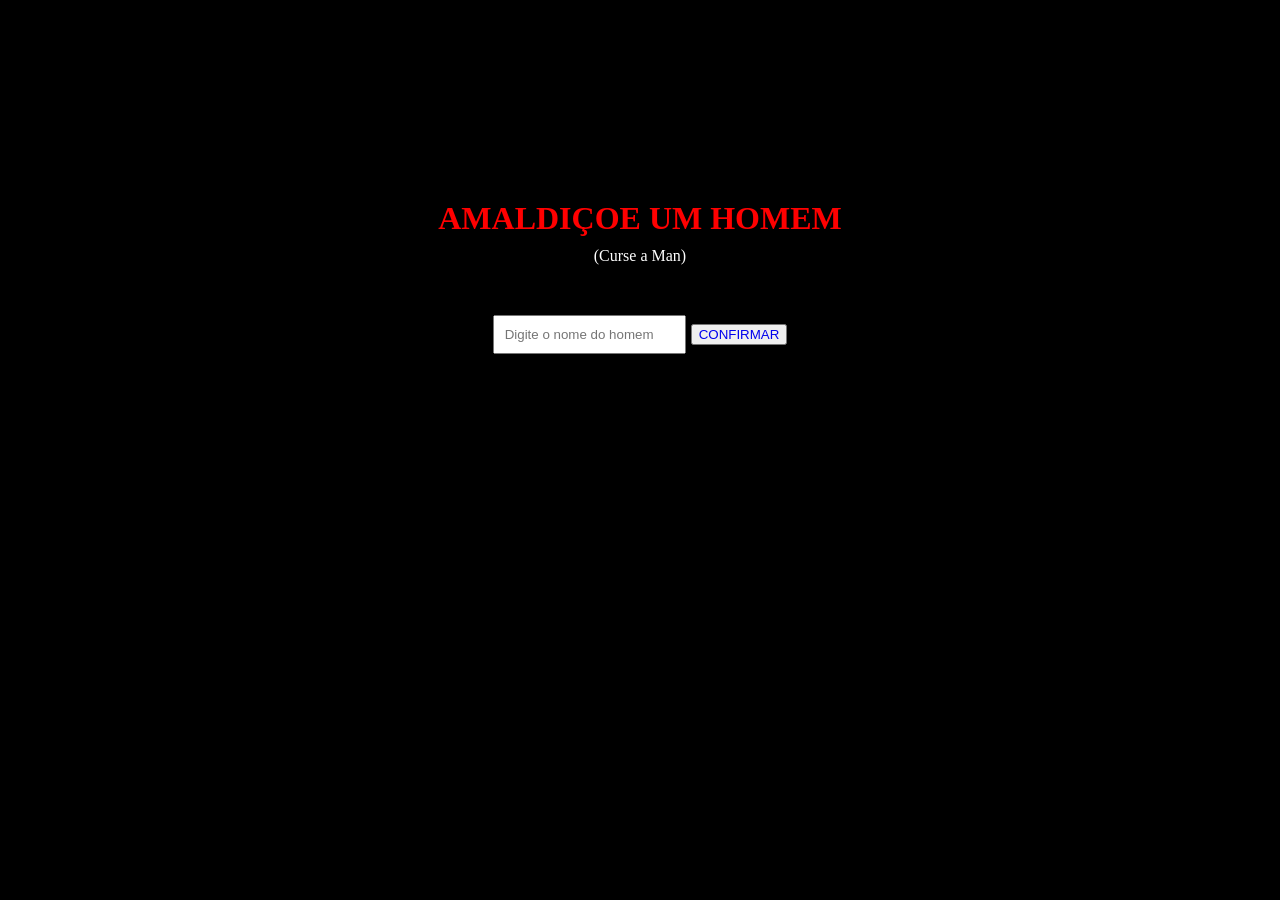
==== pagMaldicao.html @ 3f90b43d "curse-a-man" ====
<!DOCTYPE html>
<html lang="pt-BR">
<head>
	<meta charset="UTF-8">
	<meta name="viewport" content="width=device-width, initial-scale=1.0">
	<title>Curse a Man</title>
    <link rel="stylesheet" href="css/style.css">
    <script src="script.js" defer></script>
</head>
<body>
    <div id="container">
        <h1>AMALDIÇOE UM HOMEM</h1>
        <p>(Curse a Man)</p>
        <div id="campo">
        <input type="text" id="nomeHomem" placeholder="Digite o nome do homem">
        <button id="confirmar">
            <a href="Confirmado.html">CONFIRMAR</a>
        </button>
        </div>
        </div>
</body>
</html>
---- css/style.css ----
body {
    margin: 0px;
    background-color: #000000;
}

div#container {
    background-color: #000000;
    width: 100%;
    height: 95vh;
 
}

#container h1{
    text-align: center;
    color: red;
    padding: 200px 10px 10px;
    margin: 0px;
}

#container p {
    text-align: center;
    color: white;
    margin: 0px;
}

#start-button {
    display: block;
    margin: 50px auto;
    padding: 20px 50px;
    font-size: 16px;
    background-color: red;
    color: white;
    border: none;
    border-radius: 5px;
    cursor: pointer;
}

#start-button a {
    text-decoration: none;
    color: white;
}



#campo {
    display: flex;
    justify-content: center;
    align-items: center;
    gap: 5px;
    padding: 50px;
}

#nomeHomem {
    margin: 0;
    padding: 10px;
}

#confirmar a {
    text-decoration: none;
}

#campo-img {
    display: flex;
    justify-content: center;
    align-items: center;
    gap: 5px;
    padding: 50px 0px 0px;
  
}
#campo-img img {
   margin: 0;
   width: 400px;
  padding-top: 100px;
  padding-bottom: 50px;
}


h2 {
    color: rgb(238, 21, 21);
    text-align: center;
    margin: 0px;
}

p {
    color: white;
}
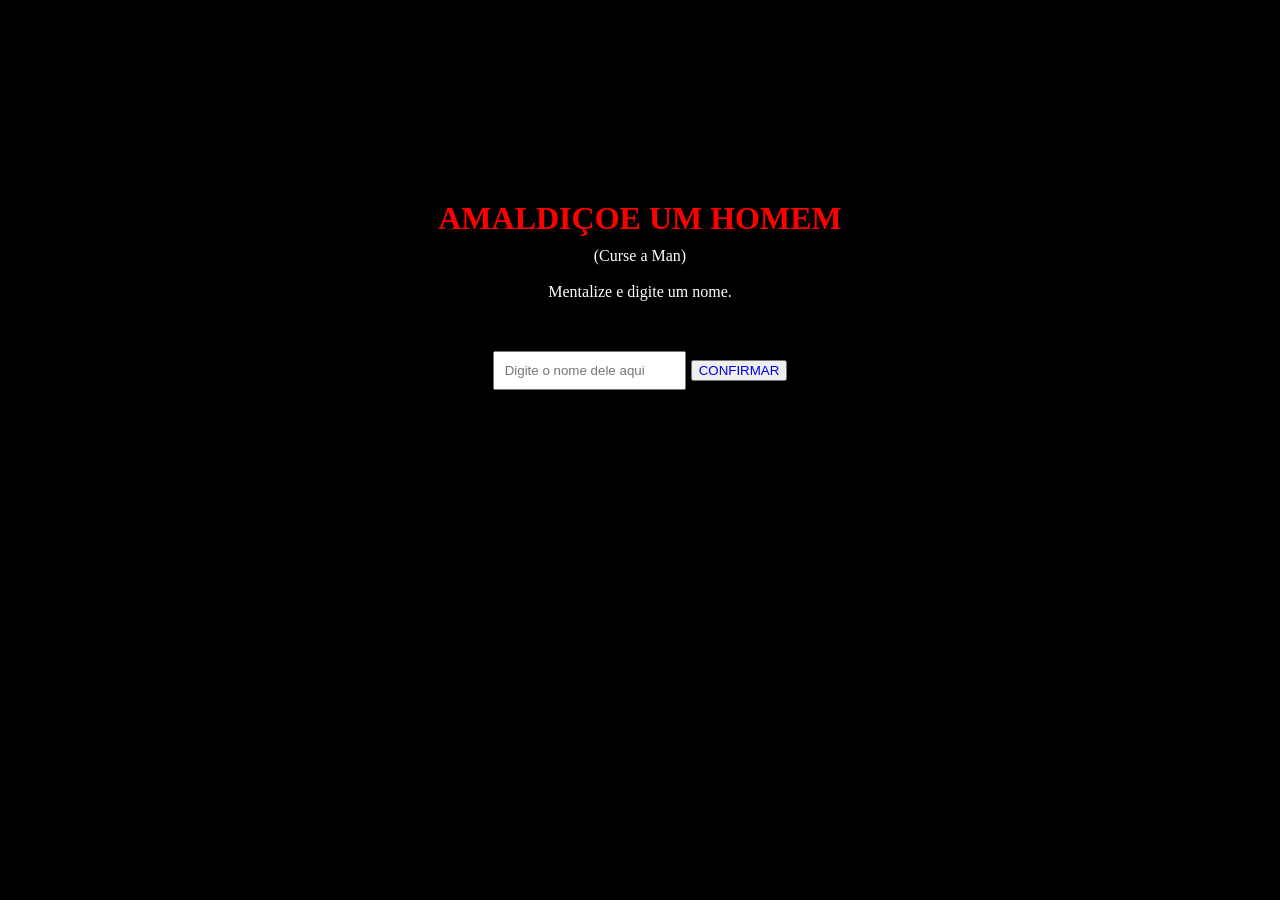
==== commit 0773d636: "curseaman" ====
--- a/pagMaldicao.html
+++ b/pagMaldicao.html
@@ -11,8 +11,10 @@
     <div id="container">
         <h1>AMALDIÇOE UM HOMEM</h1>
         <p>(Curse a Man)</p>
+        <br>
+        <p>Mentalize e digite um nome.</p>
         <div id="campo">
-        <input type="text" id="nomeHomem" placeholder="Digite o nome do homem">
+            <input type="text" id="nomeHomem" placeholder="Digite o nome dele aqui">
         <button id="confirmar">
             <a href="Confirmado.html">CONFIRMAR</a>
         </button>
--- a/css/style.css
+++ b/css/style.css
@@ -50,6 +50,7 @@
     padding: 50px;
 }
 
+
 #nomeHomem {
     margin: 0;
     padding: 10px;
@@ -70,8 +71,10 @@
 #campo-img img {
    margin: 0;
    width: 400px;
-  padding-top: 100px;
-  padding-bottom: 50px;
+   margin-top: 50px;
+  margin-bottom: 30px;
+  border: solid red 1px;
+  
 }
 
 
